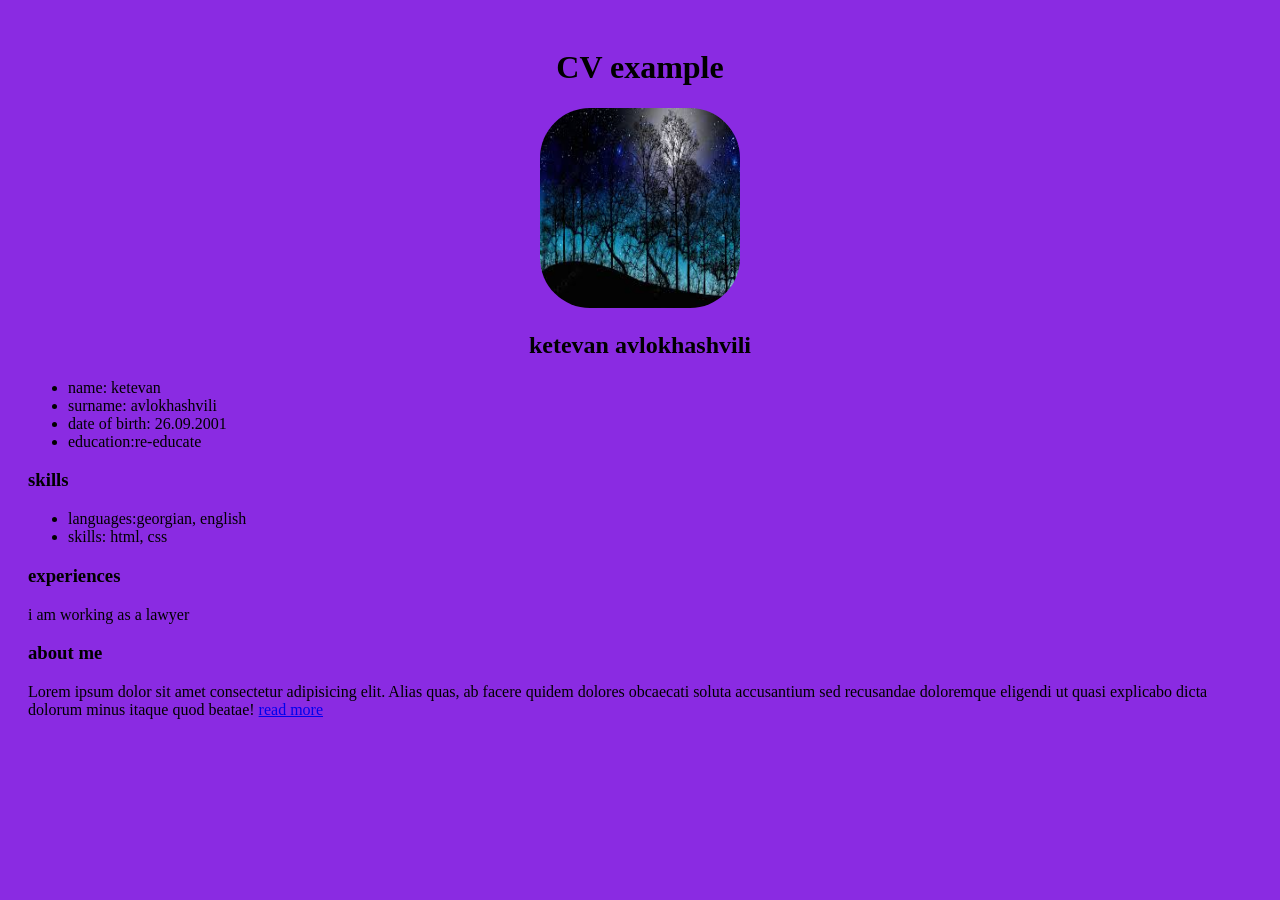
==== index.html @ 0e870c2e "homework-02" ====
<!doctype html>
<html lang="en">
  <head>
    <meta charset="UTF-8" />
    <meta name="viewport" content="width=device-width, initial-scale=1.0" />
    <title>Document</title>
  </head>
  <link rel="stylesheet" href="styles/style.css" />
  <body>
    <h1>CV example</h1>
    <div class="profile-section">
      <img src="images/logo.jpg" alt="Profile Photo" class="profile-photo" />
      <h2>ketevan avlokhashvili</h2>
    </div>
    <ul>
      <li>name: ketevan</li>
      <li>surname: avlokhashvili</li>
      <li>date of birth: 26.09.2001</li>
      <li>education:re-educate</li>
    </ul>
    <div class="section">
      <h3>skills</h3>
      <ul>
        <li>languages:georgian, english</li>
        <li>skills: html, css</li>
      </ul>
    </div>
    <div class="section">
      <h3>experiences</h3>
      <p>i am working as a lawyer</p>
    </div>
    <div class="section">
      <h3>about me</h3>
      <p>
        Lorem ipsum dolor sit amet consectetur adipisicing elit. Alias quas, ab
        facere quidem dolores obcaecati soluta accusantium sed recusandae
        doloremque eligendi ut quasi explicabo dicta dolorum minus itaque quod
        beatae!
        <a href="pages/about.html">read more</a>
      </p>
    </div>
  </body>
</html>
---- styles/style.css ----
body {
  background-color: blueviolet;
  padding: 20px;
}
h1 {
  text-align: center;
}
.profile-section {
  text-align: center;
}
.profile-photo {
  width: 200px;
  height: 200px;
  border-radius: 50px;
}
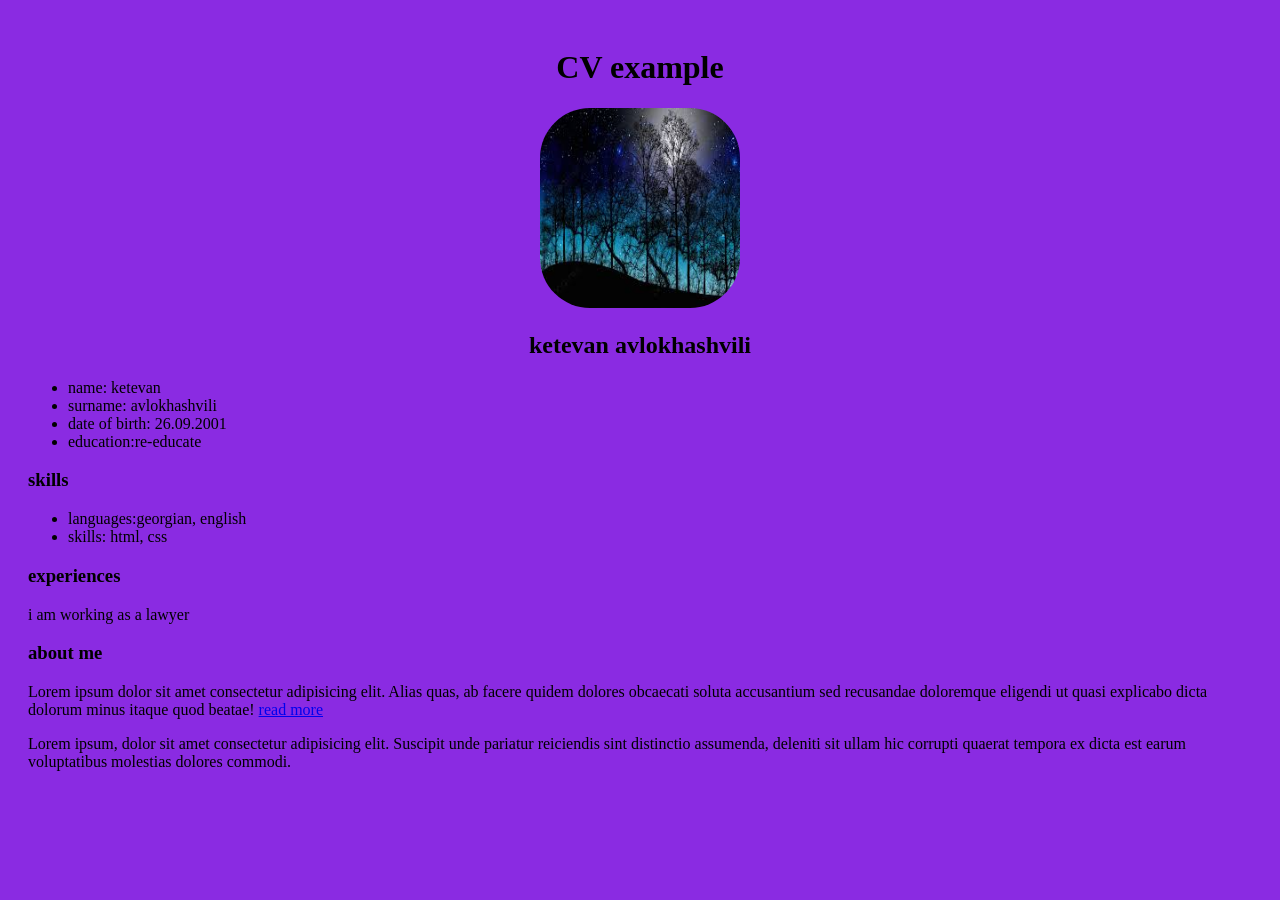
==== commit 9d58542f: "feature/homework-desctiption" ====
--- a/index.html
+++ b/index.html
@@ -39,5 +39,11 @@
         <a href="pages/about.html">read more</a>
       </p>
     </div>
+    <p>
+      Lorem ipsum, dolor sit amet consectetur adipisicing elit. Suscipit unde
+      pariatur reiciendis sint distinctio assumenda, deleniti sit ullam hic
+      corrupti quaerat tempora ex dicta est earum voluptatibus molestias dolores
+      commodi.
+    </p>
   </body>
 </html>
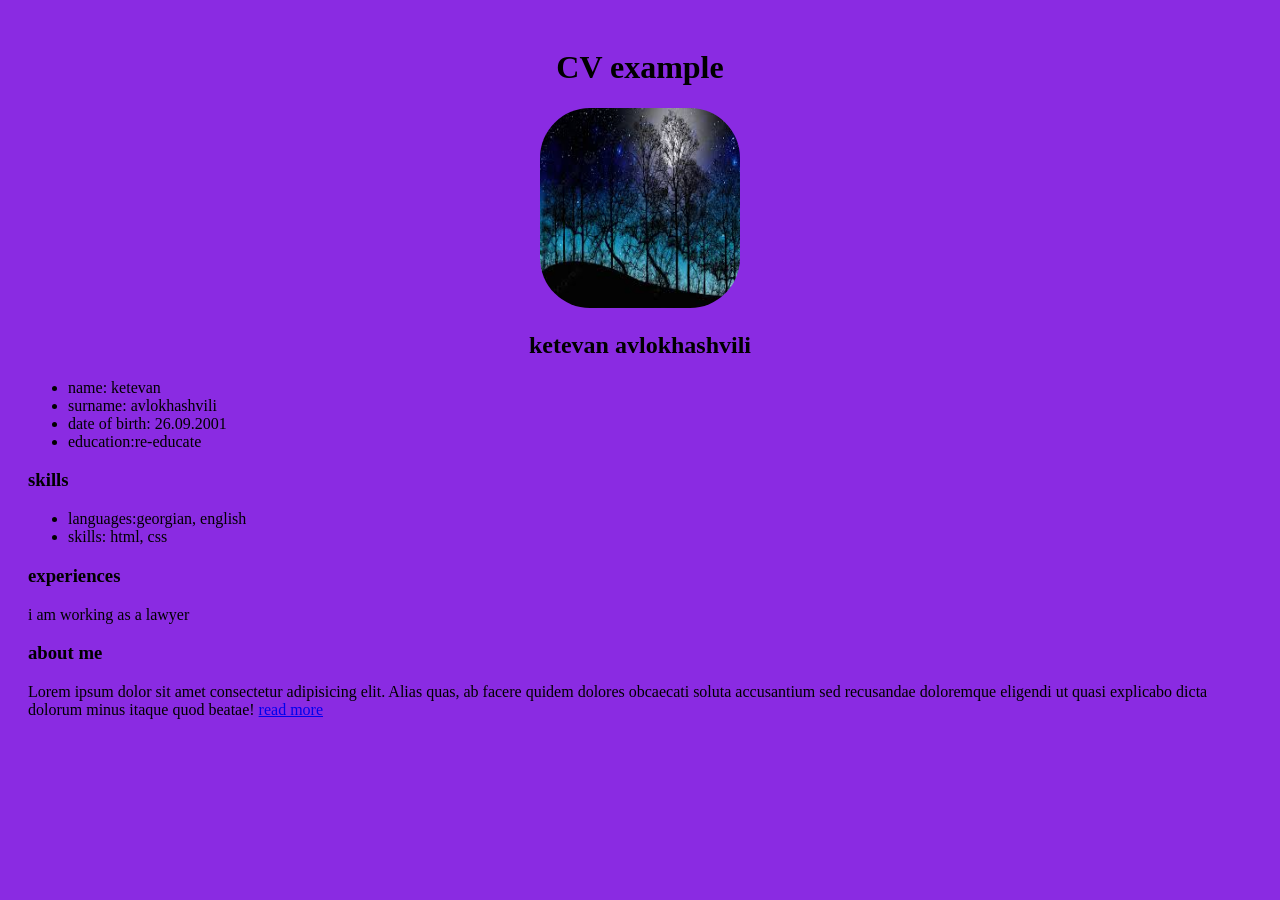
==== commit a01d1130: "bugfix/extra-descriprion" ====
--- a/index.html
+++ b/index.html
@@ -39,11 +39,5 @@
         <a href="pages/about.html">read more</a>
       </p>
     </div>
-    <p>
-      Lorem ipsum, dolor sit amet consectetur adipisicing elit. Suscipit unde
-      pariatur reiciendis sint distinctio assumenda, deleniti sit ullam hic
-      corrupti quaerat tempora ex dicta est earum voluptatibus molestias dolores
-      commodi.
-    </p>
   </body>
 </html>
